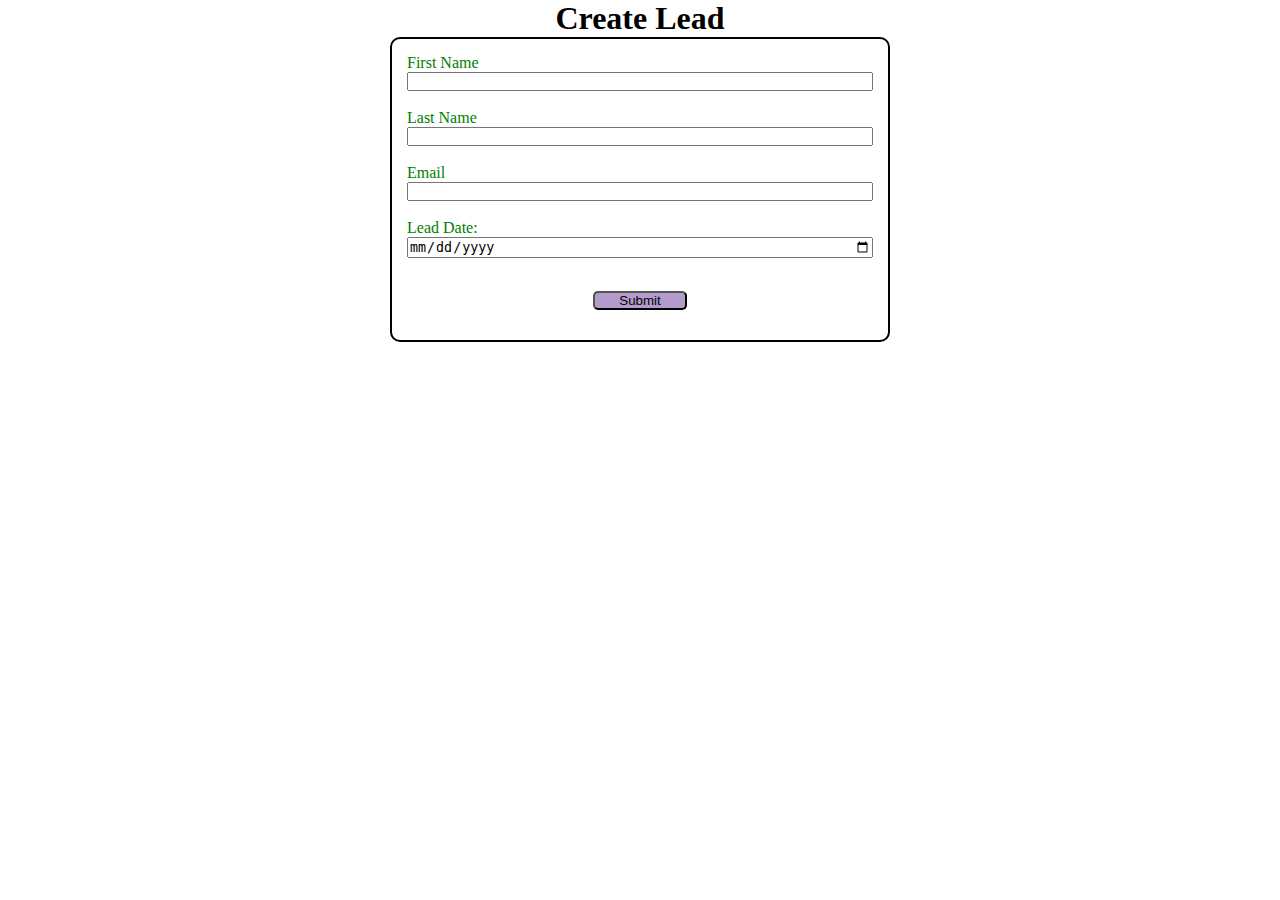
==== index.html @ 834ba983 "first commit" ====
<!DOCTYPE html>
<html lang="en">

<head>
    <meta charset="UTF-8">
    <meta name="viewport" content="width=device-width, initial-scale=1.0">
    <title>Web To Lead</title>
    <link rel="stylesheet" href="style.css">
    <script src="script.js"></script>
</head>

<body>
    <h1>Create Lead</h1>
    <form action="https://webto.salesforce.com/servlet/servlet.WebToLead?encoding=UTF-8&orgId=00DdM000008qKvh"
        method="POST" onsubmit="beforeSubmit()">

        <input type=hidden name="oid" value="00DdM000008qKvh">
        <input type=hidden name="retURL" value="">

        <label for="first_name">First Name</label>
        <input id="first_name" maxlength="40" name="first_name" size="20" type="text" required="true" /><br>

        <label for="last_name">Last Name</label>
        <input id="last_name" maxlength="80" name="last_name" size="20" type="text" required="true" /><br>

        <label for="email">Email</label>
        <input id="email" maxlength="80" name="email" size="20" type="text" required="true" /><br>

        <label for="date">Lead Date:</label>
        <input id="date" maxlength="80" name="date" size="20" type="date" required="true" class="inputDate"/><br>
        <input type=hidden name="LeadDate__c" class="outputDate" >

        <input type="submit" name="submit" class="submit">

    </form>

</body>

</html>
---- style.css ----
*{
    margin: 0%;
    padding: 0%;
    box-sizing: border-box;
}

h1{
    text-align: center;
}

input,label{
    display: block;
}

label{
    color: green;
}

input{
    width: 100%;
}

.submit{
    margin: 15px auto;
    width: 20%;
    background-color: rgb(181, 154, 206);
    border-radius: 5px;
}

form{
    min-width: 300px;
    max-width: 500px;
    margin: auto;
    border: solid 2px black;
    padding: 15px;
    border-radius: 10px;
}
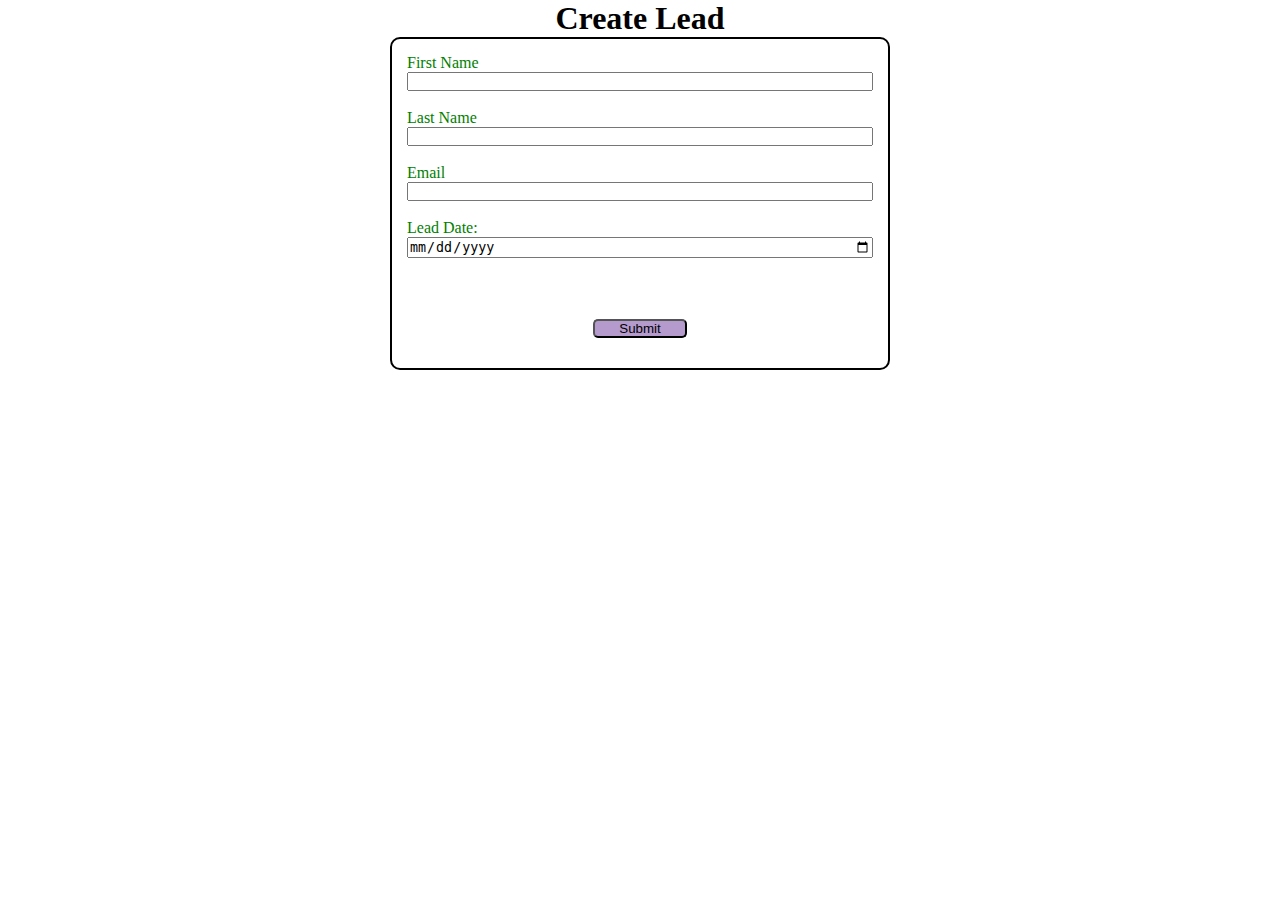
==== commit 285523b3: "Final Changes" ====
--- a/index.html
+++ b/index.html
@@ -7,6 +7,8 @@
     <title>Web To Lead</title>
     <link rel="stylesheet" href="style.css">
     <script src="script.js"></script>
+    <script src="https://www.google.com/recaptcha/api.js"></script>
+
 </head>
 
 <body>
@@ -29,6 +31,10 @@
         <label for="date">Lead Date:</label>
         <input id="date" maxlength="80" name="date" size="20" type="date" required="true" class="inputDate"/><br>
         <input type=hidden name="LeadDate__c" class="outputDate" >
+        <input type=hidden name='captcha_settings' value='{"keyname":"WebToLead","fallback":"true","orgId":"00DdM000008qKvh","ts":""}'>
+
+        <div class="g-recaptcha" data-sitekey="6LeyHiQqAAAAAPO67tjCzlAyFntvGyK0kQqTaKAe"></div><br>
+
 
         <input type="submit" name="submit" class="submit">
 
--- a/style.css
+++ b/style.css
@@ -34,4 +34,11 @@
     border: solid 2px black;
     padding: 15px;
     border-radius: 10px;
+}
+
+.g-recaptcha{
+    margin-top: 10px;
+    border-radius: 2px;
+    display: flex;
+    justify-content: center;
 }